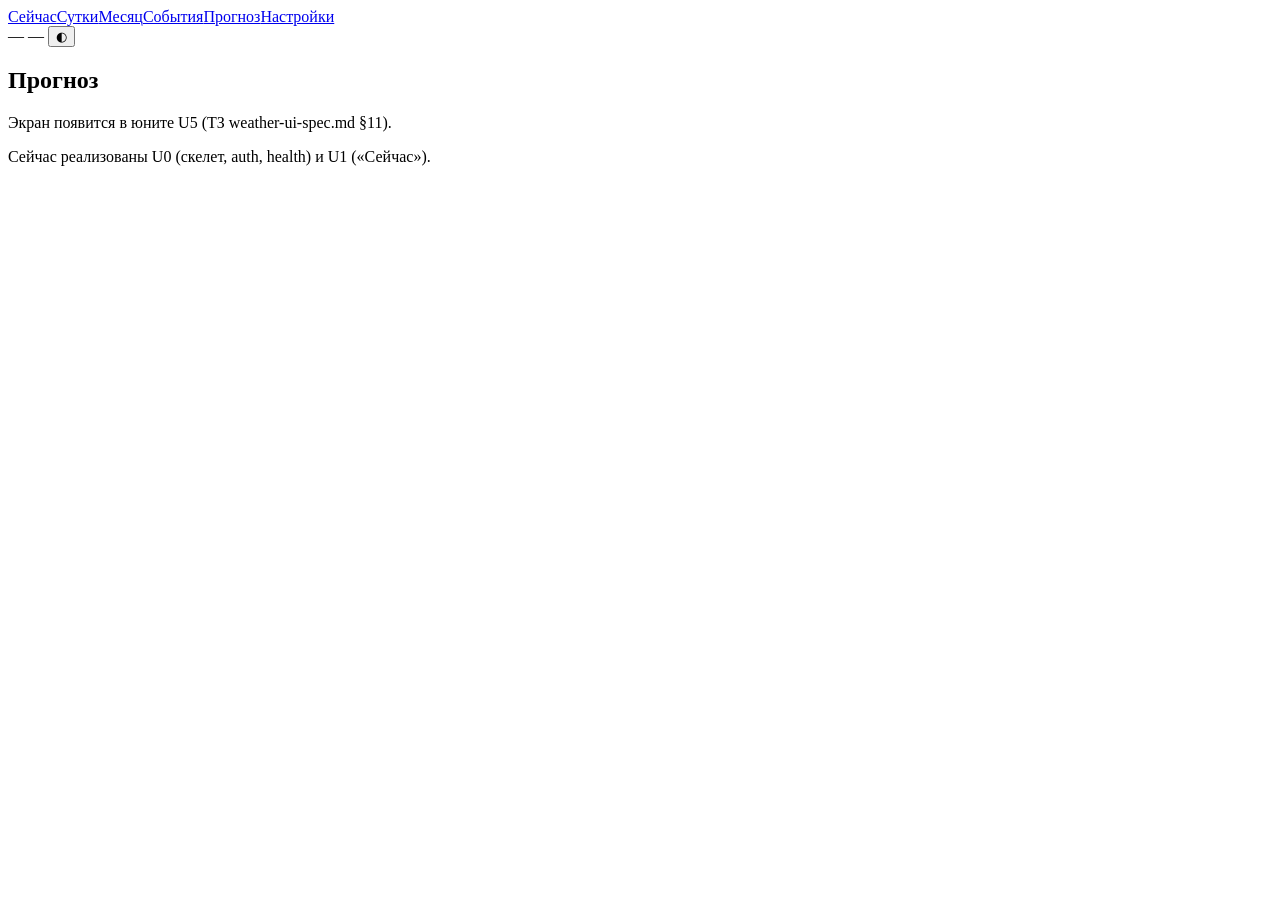
==== ui/static/forecast.html @ e6a2ca9c "Метеостанция дачного дома: этап A (сбор+хранение v2), этап B (агрегаторы + Замбретти/Sager + API :80" ====
<!doctype html>
<html lang="ru">
<head>
<meta charset="utf-8">
<meta name="viewport" content="width=device-width, initial-scale=1">
<title>Погода — Прогноз</title>
<link rel="stylesheet" href="/static/style.css">
<link rel="icon" href="/static/icons/favicon.svg" type="image/svg+xml">
<script src="/static/app.js" defer></script>
</head>
<body>
<header class="topbar">
  <nav class="nav" aria-label="Разделы"><a href="/">Сейчас</a><a href="/day">Сутки</a><a href="/month">Месяц</a><a href="/events">События</a><a href="/forecast" class="active">Прогноз</a><a href="/settings" class="nav-minor">Настройки</a></nav>
  <div class="indicators">
    <span class="dot-wrap" title="Свежесть данных коллектора">
      <span class="dot" id="fresh-dot"></span><span id="fresh-text" class="dot-text">—</span>
    </span>
    <span class="dot-wrap" title="Батарея датчиков">
      <span class="dot" id="batt-dot"></span><span id="batt-text" class="dot-text">—</span>
    </span>
    <span id="ui-version" class="muted"></span>
    <button id="theme-toggle" class="btn-icon" type="button" title="Светлая/тёмная тема">&#9680;</button>
  </div>
</header>

<div id="banner" class="banner hidden" role="alert"></div>

<main class="placeholder-wrap">
  <section class="card placeholder">
    <h2>Прогноз</h2>
    <p>Экран появится в юните U5 (ТЗ weather-ui-spec.md §11).</p>
    <p class="muted">Сейчас реализованы U0 (скелет, auth, health) и U1 («Сейчас»).</p>
  </section>
</main>

<footer class="foot"><span id="last-update" class="muted"></span></footer>
</body>
</html>
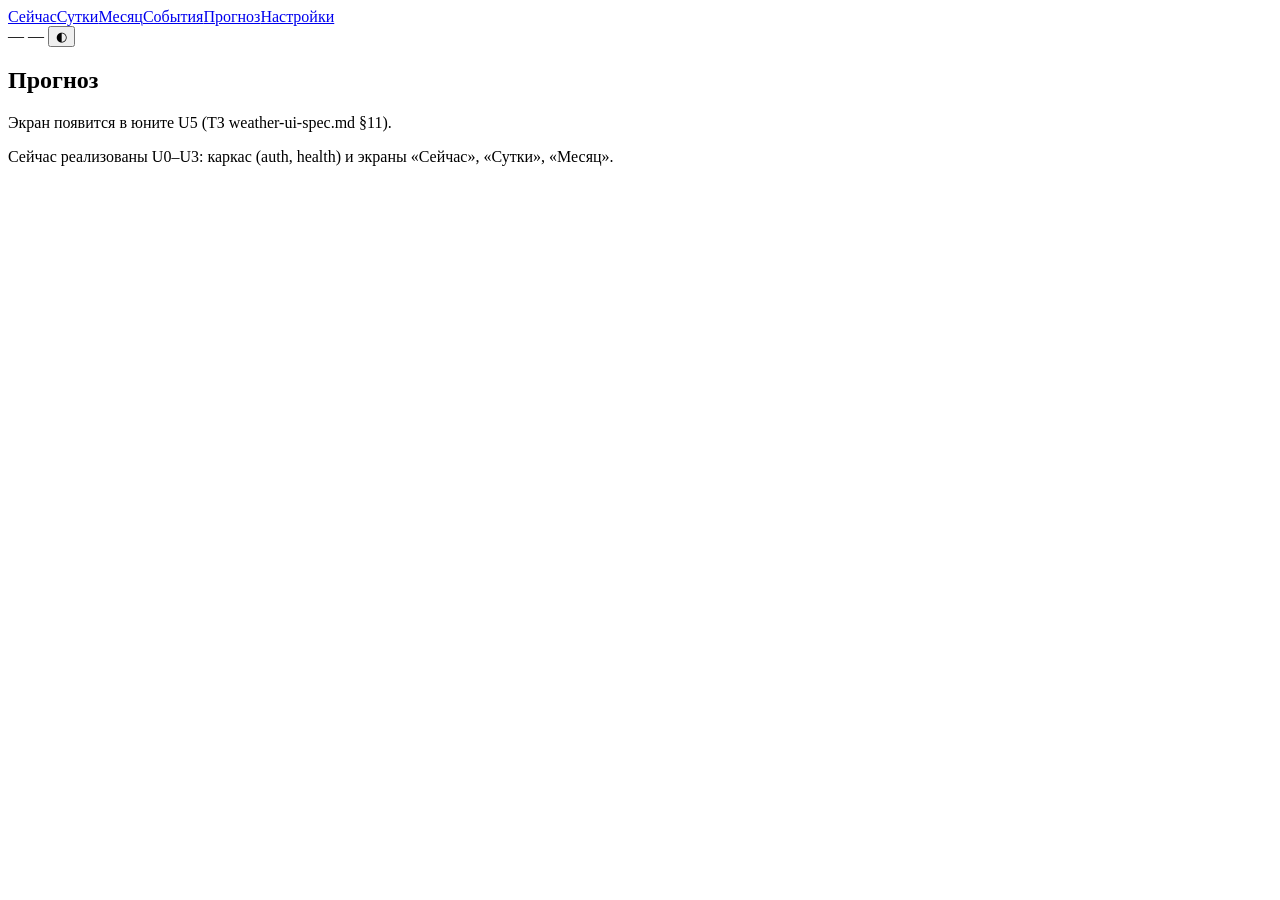
==== commit 8eb28af8: "fix(m-14): заглушки U4-U6 — актуальный статус 'реализованы U0-U3' Тексты events/forecast/settings.ht" ====
--- a/ui/static/forecast.html
+++ b/ui/static/forecast.html
@@ -29,7 +29,7 @@
   <section class="card placeholder">
     <h2>Прогноз</h2>
     <p>Экран появится в юните U5 (ТЗ weather-ui-spec.md §11).</p>
-    <p class="muted">Сейчас реализованы U0 (скелет, auth, health) и U1 («Сейчас»).</p>
+    <p class="muted">Сейчас реализованы U0–U3: каркас (auth, health) и экраны «Сейчас», «Сутки», «Месяц».</p>
   </section>
 </main>
 
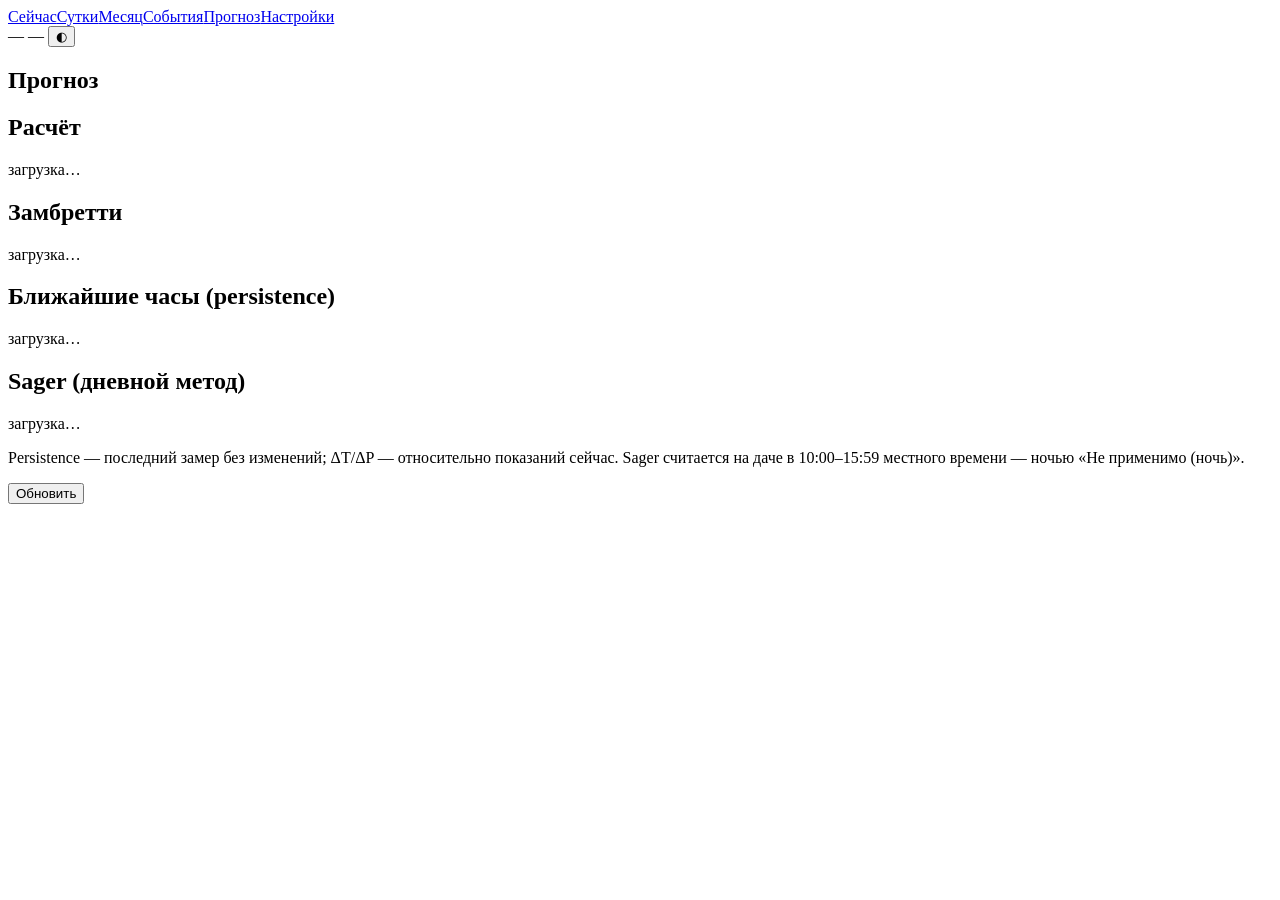
==== commit 69eee436: "feat(u5): экран «Прогноз» — forecast.html + page-forecast.js (§4.5) - forecast.html: шапка/нав/banne" ====
--- a/ui/static/forecast.html
+++ b/ui/static/forecast.html
@@ -7,6 +7,7 @@
 <link rel="stylesheet" href="/static/style.css">
 <link rel="icon" href="/static/icons/favicon.svg" type="image/svg+xml">
 <script src="/static/app.js" defer></script>
+<script src="/static/page-forecast.js" defer></script>
 </head>
 <body>
 <header class="topbar">
@@ -25,14 +26,37 @@
 
 <div id="banner" class="banner hidden" role="alert"></div>
 
-<main class="placeholder-wrap">
-  <section class="card placeholder">
+<main class="charts-page">
+  <!-- U5-C2 (§4.5): состояние «прогноз не сформирован» — карточка вместо данных
+       (паттерн initMode); показывается при available:false или ошибке API -->
+  <section class="chart-card hidden" id="fc-init">
     <h2>Прогноз</h2>
-    <p>Экран появится в юните U5 (ТЗ weather-ui-spec.md §11).</p>
-    <p class="muted">Сейчас реализованы U0–U3: каркас (auth, health) и экраны «Сейчас», «Сутки», «Месяц».</p>
+    <div class="card-body" id="fc-init-body"></div>
+  </section>
+
+  <!-- U5-C1/C3 (§4.5): данные прогноза этапа B; свежесть — «рассчитан HH:MM»
+       + возраст, stale — жёлтым (fc-stale). Блоки деградируют по отдельности
+       (m-11). DOM-ID: fc-init, fc-init-body, fc-data, fc-fresh, fc-zam,
+       fc-table, fc-sager (+ refresh, last-update — как на всех экранах) -->
+  <section class="chart-card" id="fc-data">
+    <h2>Расчёт</h2>
+    <div id="fc-fresh"><span class="muted">загрузка&hellip;</span></div>
+
+    <h2>Замбретти</h2>
+    <div id="fc-zam"><span class="muted">загрузка&hellip;</span></div>
+
+    <h2>Ближайшие часы (persistence)</h2>
+    <div class="table-wrap" id="fc-table"><span class="muted">загрузка&hellip;</span></div>
+
+    <h2>Sager (дневной метод)</h2>
+    <div id="fc-sager"><span class="muted">загрузка&hellip;</span></div>
+    <p class="muted">Persistence — последний замер без изменений; ΔT/ΔP — относительно показаний сейчас. Sager считается на даче в 10:00–15:59 местного времени — ночью «Не применимо (ночь)».</p>
   </section>
 </main>
 
-<footer class="foot"><span id="last-update" class="muted"></span></footer>
+<footer class="foot">
+  <button id="refresh" class="btn" type="button">Обновить</button>
+  <span id="last-update" class="muted"></span>
+</footer>
 </body>
 </html>
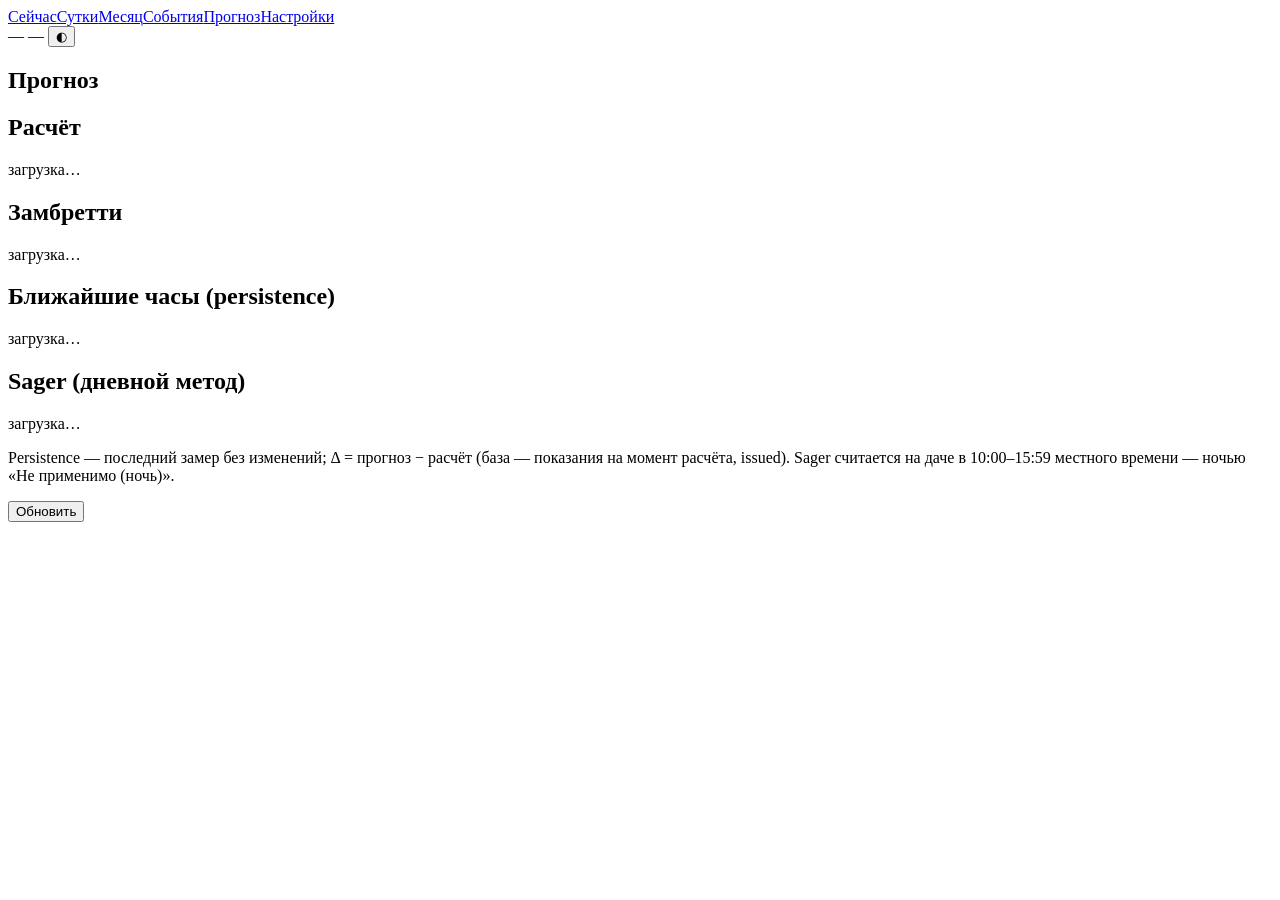
==== commit 428d53b5: "feat(u5-C): Δ от issued_values, буква Замбретти крупно, Sager-горизонт от calc_ts Решения владельца " ====
--- a/ui/static/forecast.html
+++ b/ui/static/forecast.html
@@ -50,7 +50,7 @@
 
     <h2>Sager (дневной метод)</h2>
     <div id="fc-sager"><span class="muted">загрузка&hellip;</span></div>
-    <p class="muted">Persistence — последний замер без изменений; ΔT/ΔP — относительно показаний сейчас. Sager считается на даче в 10:00–15:59 местного времени — ночью «Не применимо (ночь)».</p>
+    <p class="muted">Persistence — последний замер без изменений; Δ = прогноз − расчёт (база — показания на момент расчёта, issued). Sager считается на даче в 10:00–15:59 местного времени — ночью «Не применимо (ночь)».</p>
   </section>
 </main>
 
